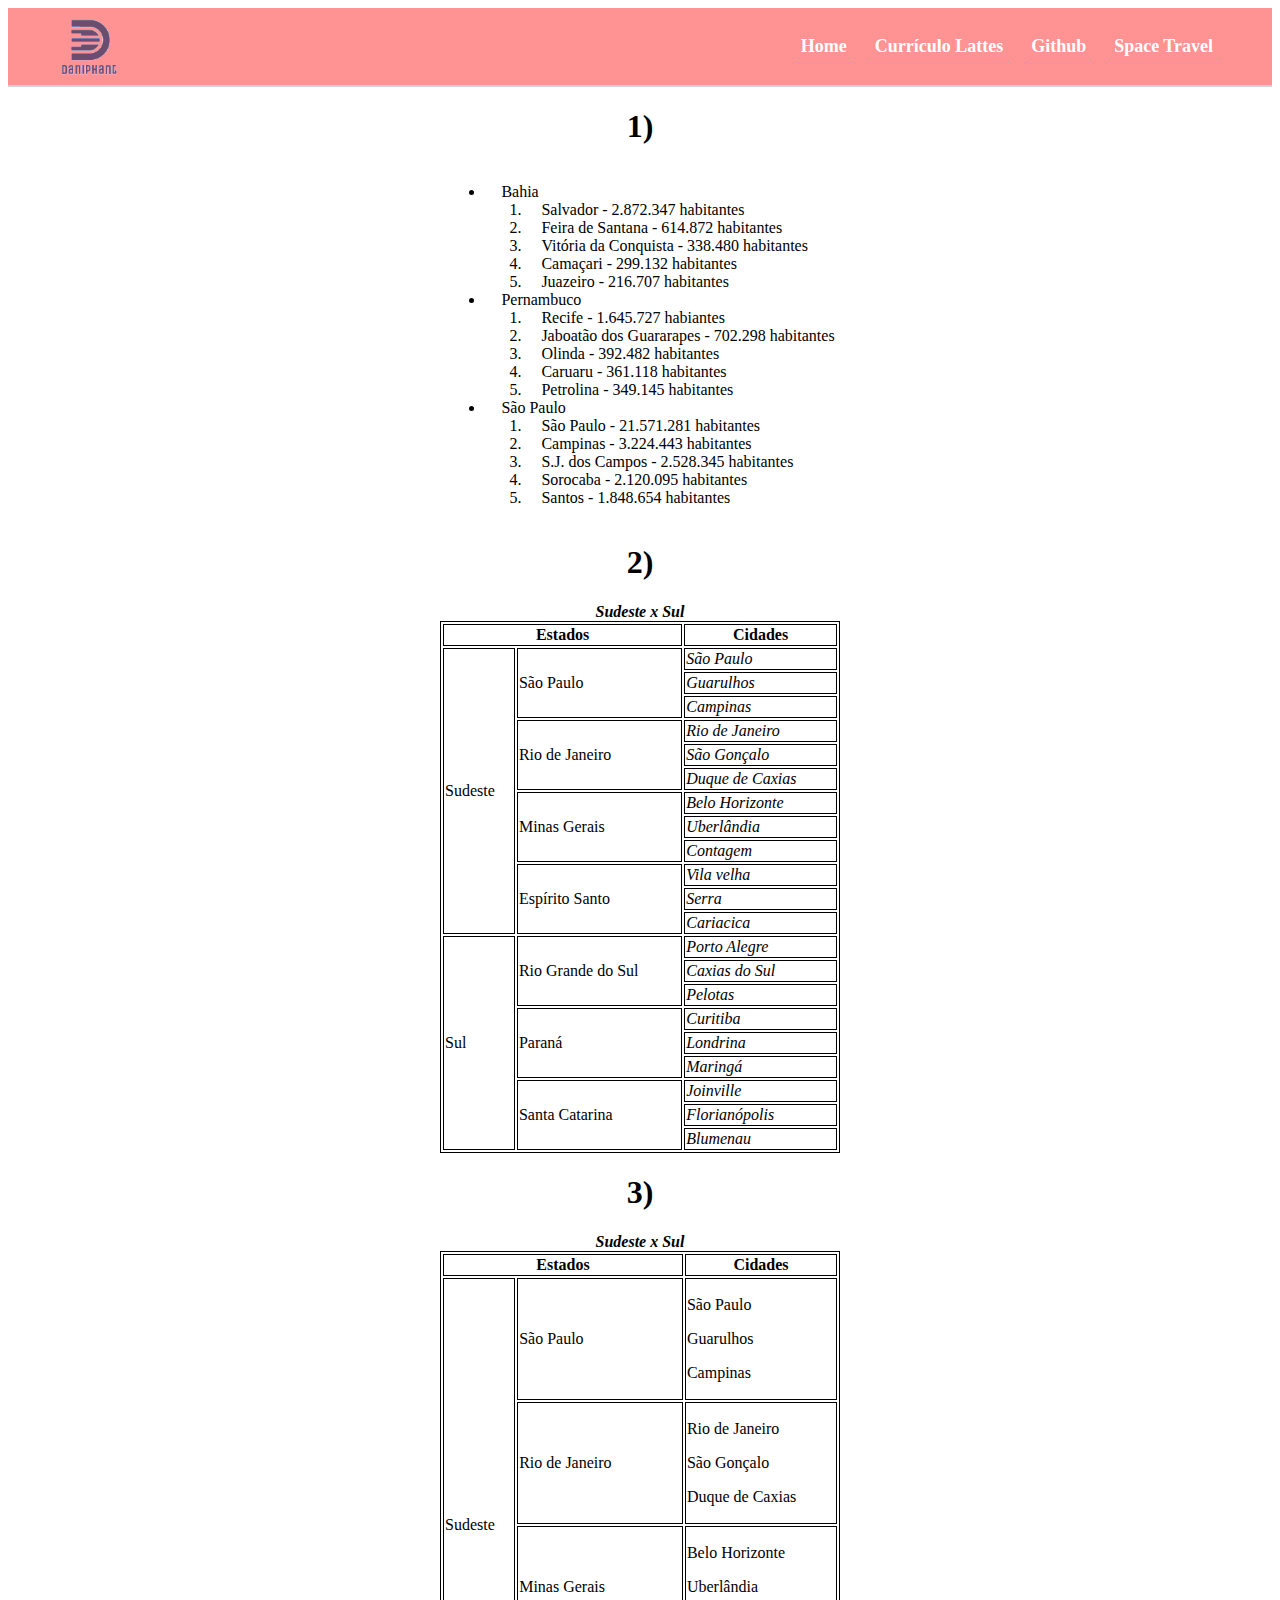
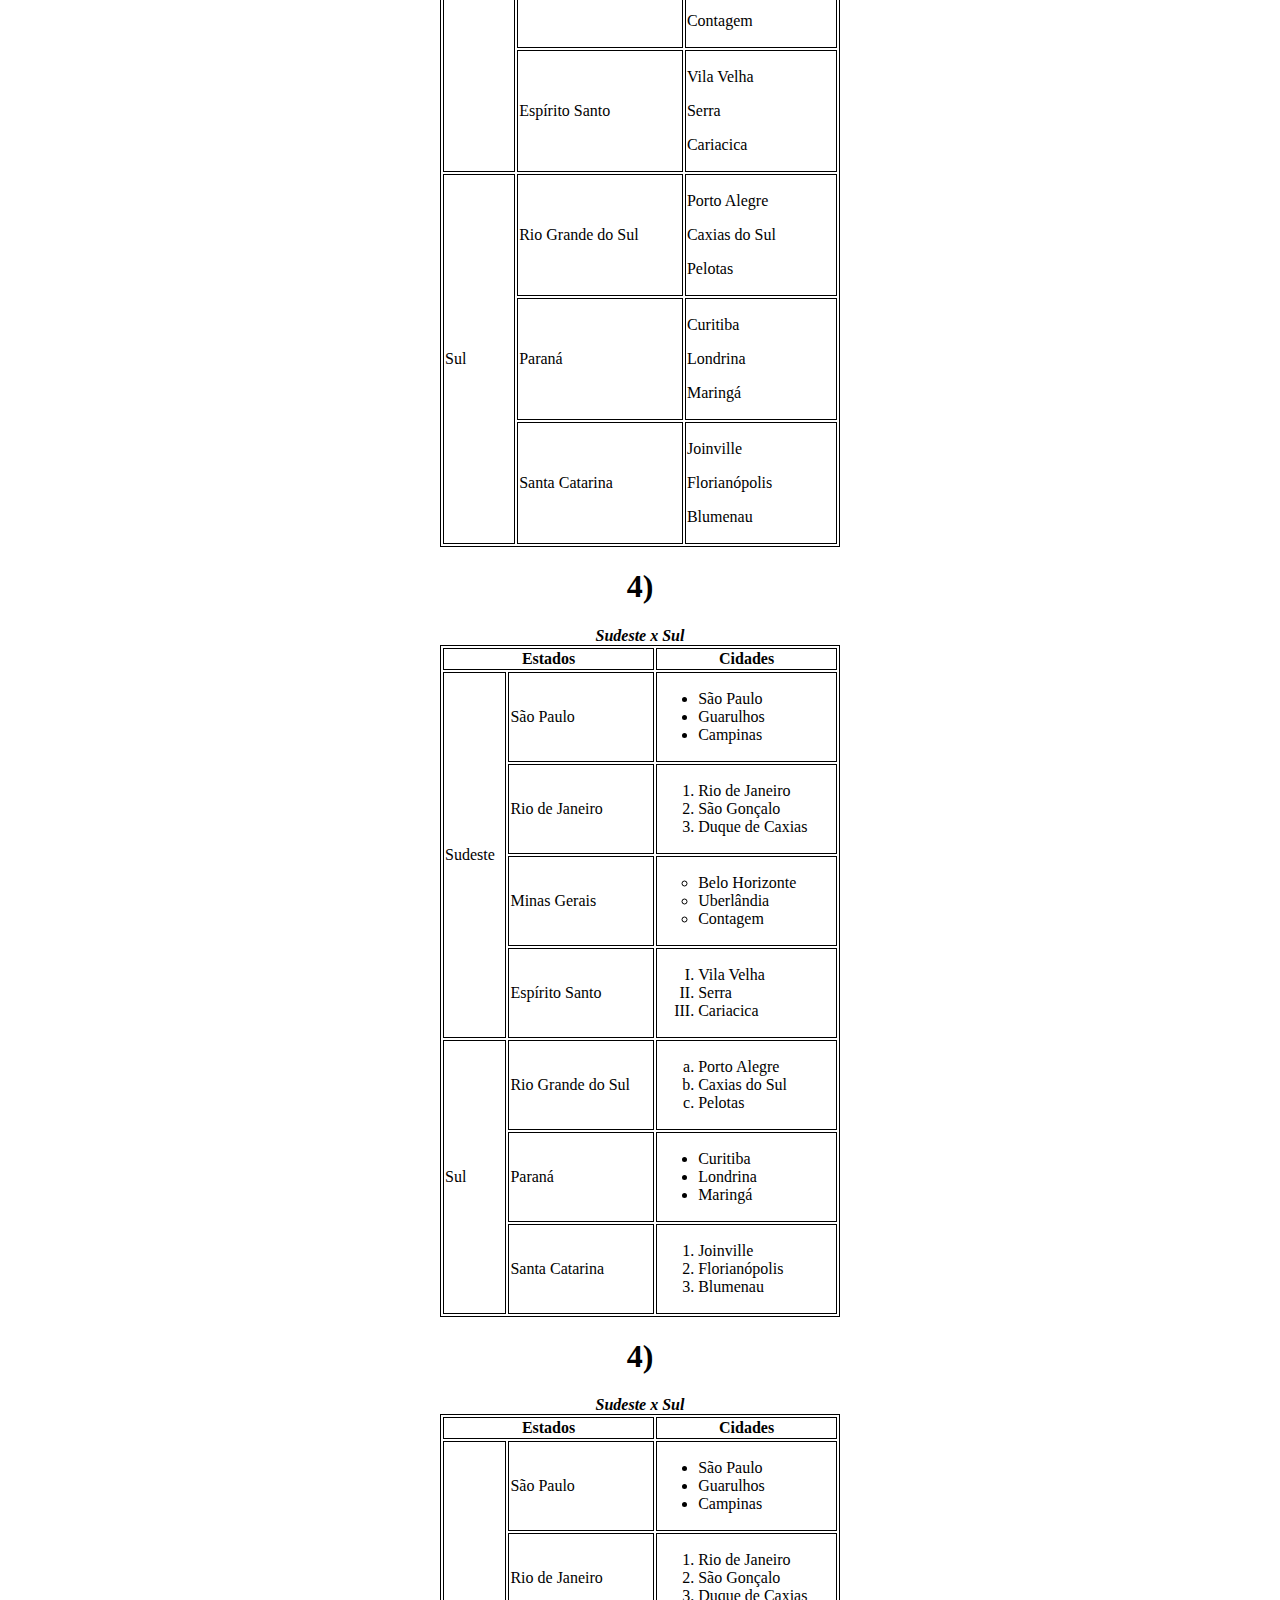
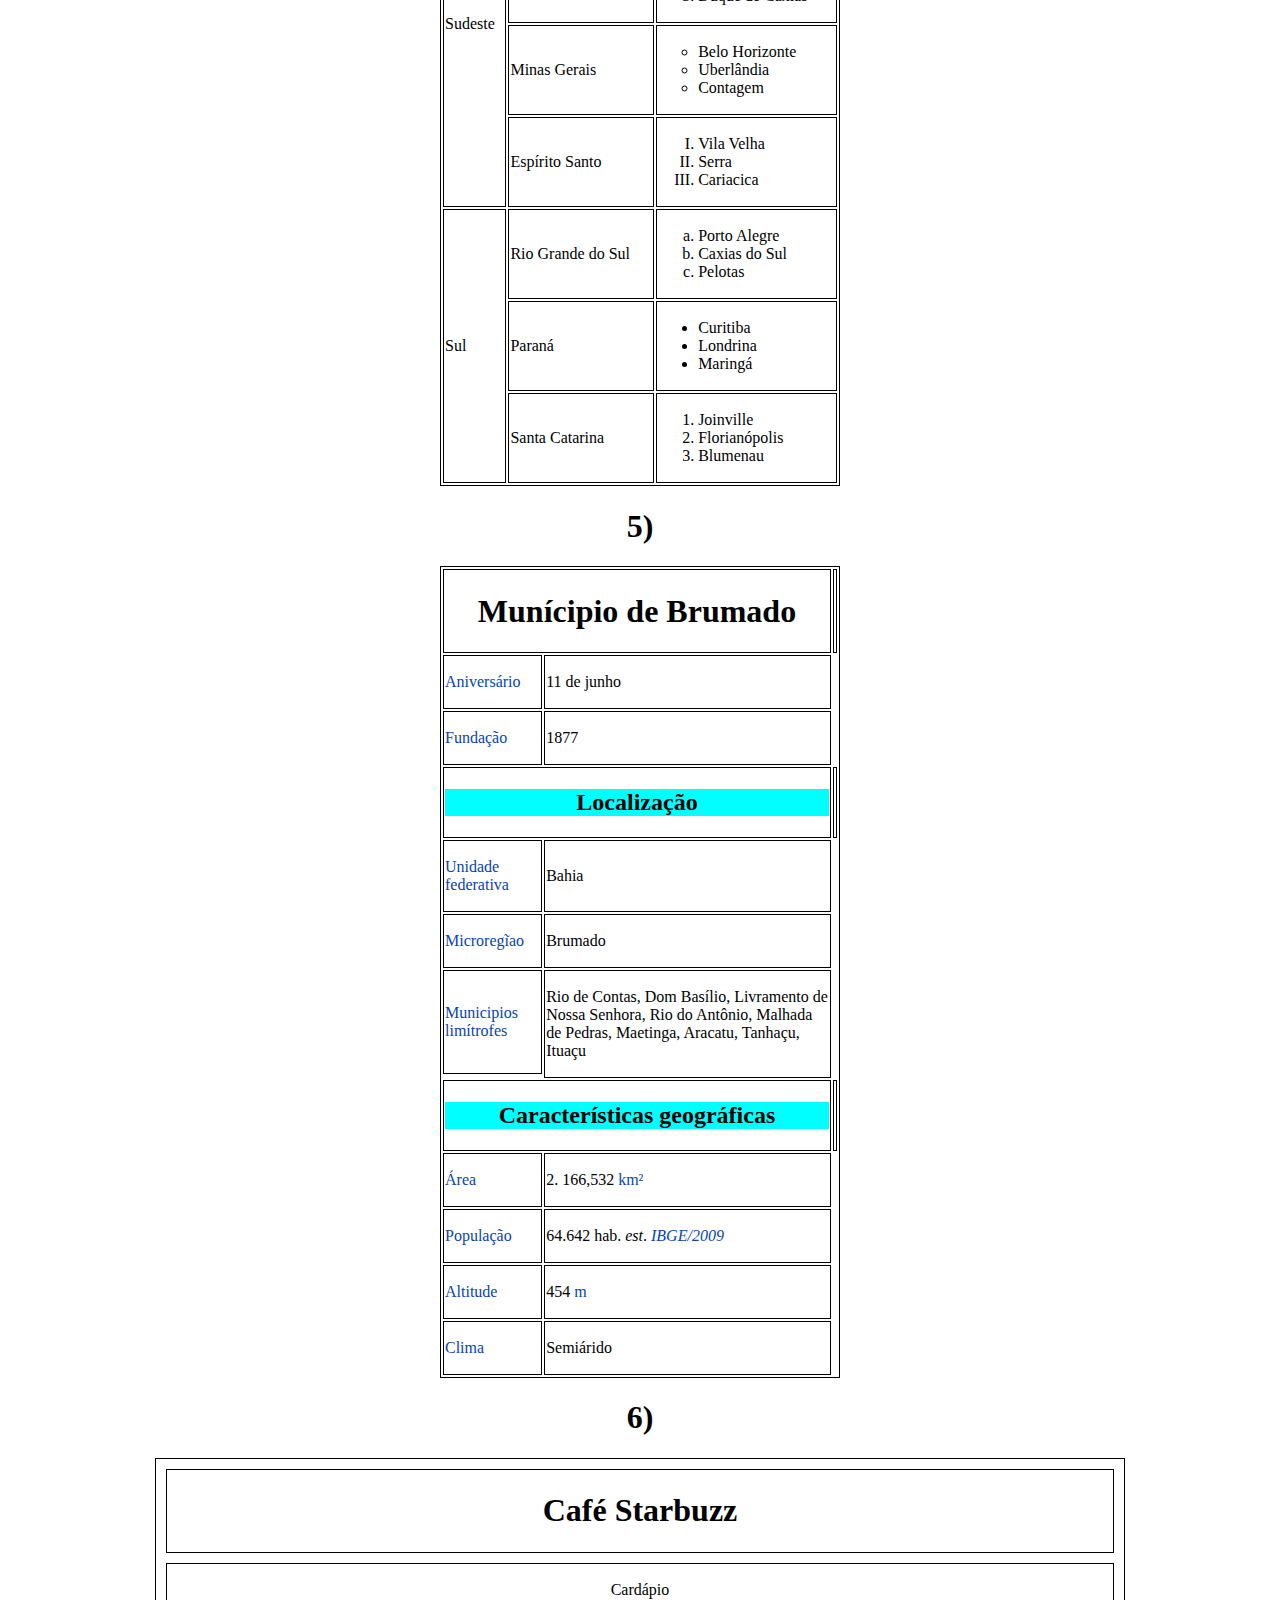
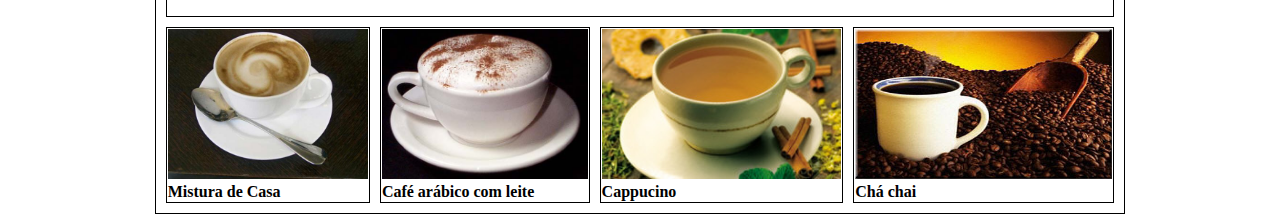
==== pages/exercicios/index.html @ 93ffd442 "1.0" ====
<!DOCTYPE html>
<html lang="en">

<head>
    <meta charset="UTF-8">
    <meta name="viewport" content="width=device-width, initial-scale=1.0">
    <link rel="stylesheet" href="index.css">
    <title>exercícios</title>
    <link href="https://fonts.googleapis.com/css2?family=Open+Sans:ital,wght@0,400;0,600;0,700;1,300&display=swap"
        rel="stylesheet">
    <style>
        table,
        th,
        td {
            border: 1px solid black;
        }
    </style>
</head>
<body">
    <div class="headbar">
        <img class="headbar__logo" src="../../assets/logo.png" alt="logo">
        <div class="headbar__tabsContainer">
            <p onclick="location.href='../../index.html';">Home</p>
            <p onclick="location.href='http://lattes.cnpq.br/4113916959308153';"">Currículo Lattes</p>
            <p onclick=" location.href='https://github.com/daniphant' ;">Github</p>
            <p onclick="location.href='../space-travel/index.html';">Space Travel</p>
        </div>
    </div>
    <div style="place-items: center; align-items: center; justify-content: center; display: flex; flex-direction: column">
        <h1>1)</h1>
        <div>
            <ul>
                <li>
                    &nbsp;&nbsp;&nbsp;&nbsp;Bahia
                    <ol>
                        <li>&nbsp;&nbsp;&nbsp;&nbsp;Salvador - 2.872.347 habitantes</li>
                        <li>&nbsp;&nbsp;&nbsp;&nbsp;Feira de Santana - 614.872 habitantes</li>
                        <li>&nbsp;&nbsp;&nbsp;&nbsp;Vitória da Conquista - 338.480 habitantes</li>
                        <li>&nbsp;&nbsp;&nbsp;&nbsp;Camaçari - 299.132 habitantes</li>
                        <li>&nbsp;&nbsp;&nbsp;&nbsp;Juazeiro - 216.707 habitantes</li>
                    </ol>
                </li>
                <li>
                    &nbsp;&nbsp;&nbsp;&nbsp;Pernambuco
                    <ol>
                        <li>&nbsp;&nbsp;&nbsp;&nbsp;Recife - 1.645.727 habiantes</li>
                        <li>&nbsp;&nbsp;&nbsp;&nbsp;Jaboatão dos Guararapes - 702.298 habitantes</li>
                        <li>&nbsp;&nbsp;&nbsp;&nbsp;Olinda - 392.482 habitantes</li>
                        <li>&nbsp;&nbsp;&nbsp;&nbsp;Caruaru - 361.118 habitantes</li>
                        <li>&nbsp;&nbsp;&nbsp;&nbsp;Petrolina - 349.145 habitantes</li>
                    </ol>
                </li>
                <li>
                    &nbsp;&nbsp;&nbsp;&nbsp;São Paulo
                    <ol>
                        <li>&nbsp;&nbsp;&nbsp;&nbsp;São Paulo - 21.571.281 habitantes</li>
                        <li>&nbsp;&nbsp;&nbsp;&nbsp;Campinas - 3.224.443 habitantes</li>
                        <li>&nbsp;&nbsp;&nbsp;&nbsp;S.J. dos Campos - 2.528.345 habitantes</li>
                        <li>&nbsp;&nbsp;&nbsp;&nbsp;Sorocaba - 2.120.095 habitantes</li>
                        <li>&nbsp;&nbsp;&nbsp;&nbsp;Santos - 1.848.654 habitantes</li>
                    </ol>
                </li>
            </ul>
        </div>
        <h1>2)</h1>
        <div>
            <table style="width:400px; margin-left:auto;margin-right:auto;border: 1px solid black">
                <caption><b> <i>Sudeste x Sul</i> </b></caption>

                <tr>
                    <th colspan="2">Estados</th>
                    <th>Cidades</th>
                </tr>
                <tr>
                    <td rowspan="12">Sudeste</td>
                    <td rowspan="3">São Paulo</td>
                    <td><i>São Paulo</i></td>
                </tr>
                <tr>
                    <td><i>Guarulhos</i></td>
                </tr>
                <tr>
                    <td><i>Campinas</i></td>
                </tr>
                <tr>
                    <td rowspan="3">Rio de Janeiro</td>
                    <td><i>Rio de Janeiro</i></td>
                </tr>
                <tr>
                    <td><i>São Gonçalo</i></td>
                </tr>
                <tr>
                    <td><i>Duque de Caxias</i></td>
                </tr>
                <tr>
                    <td rowspan="3">Minas Gerais</td>
                    <td><i>Belo Horizonte</i></td>
                </tr>
                <tr>
                    <td><i>Uberlândia</i></td>
                </tr>
                <tr>
                    <td><i>Contagem</i></td>
                </tr>
                <tr>
                    <td rowspan="3">Espírito Santo</td>
                    <td><i>Vila velha</i></td>
                </tr>
                <tr>
                    <td><i>Serra</i></td>
                </tr>
                <tr>
                    <td><i>Cariacica</i></td>
                </tr>
                <tr>
                    <td rowspan="9">Sul</td>
                    <td rowspan="3">Rio Grande do Sul</td>
                    <td><i>Porto Alegre</i></td>
                </tr>
                <tr>
                    <td><i>Caxias do Sul</i></td>
                </tr>
                <tr>
                    <td><i>Pelotas</i></td>
                </tr>
                <tr>
                    <td rowspan="3">Paraná</td>
                    <td><i>Curitiba</i></td>
                </tr>
                <tr>
                    <td><i>Londrina</i></td>
                </tr>
                <tr>
                    <td><i>Maringá</i></td>
                </tr>
                <tr>
                    <td rowspan="3">Santa Catarina</td>
                    <td><i>Joinville</i></td>
                </tr>
                <tr>
                    <td><i>Florianópolis</i></td>
                </tr>
                <tr>
                    <td><i>Blumenau</i></td>
                </tr>
            </table>
        </div>
        <h1>3)</h1>
        <div>
            <table style="width:400px">
                <caption><b> <i>Sudeste x Sul</i> </b></caption>
                <tr>
                    <th colspan="2">Estados</th>
                    <th>Cidades</th>
                </tr>
                <tr>
                    <td rowspan="4">Sudeste</td>
                    <td>São Paulo</td>
                    <td>
                        <p>São Paulo</p>
                        <p>Guarulhos</p>
                        <p>Campinas</p>
                    </td>
                </tr>
                <tr>
                    <td>Rio de Janeiro</td>
                    <td>
                        <p>Rio de Janeiro</p>
                        <p>São Gonçalo</p>
                        <p>Duque de Caxias</p>
                    </td>
                </tr>
                <tr>
                    <td>Minas Gerais</td>
                    <td>
                        <p>Belo Horizonte</p>
                        <p>Uberlândia</p>
                        <p>Contagem</p>
                    </td>
                </tr>
                <tr>
                    <td>Espírito Santo</td>
                    <td>
                        <p>Vila Velha</p>
                        <p>Serra</p>
                        <p>Cariacica</p>
                    </td>
                </tr>

                <tr>
                    <td rowspan="4">Sul</td>
                    <td>Rio Grande do Sul</td>
                    <td>
                        <p>Porto Alegre</p>
                        <p>Caxias do Sul</p>
                        <p>Pelotas</p>
                    </td>
                </tr>
                <tr>
                    <td>Paraná</td>
                    <td>
                        <p>Curitiba</p>
                        <p>Londrina</p>
                        <p>Maringá</p>
                    </td>
                </tr>
                <tr>
                    <td>Santa Catarina</td>
                    <td>
                        <p>Joinville</p>
                        <p>Florianópolis</p>
                        <p>Blumenau</p>
                    </td>
                </tr>
            </table>
        </div>
        <h1>4)</h1>
        <div>
            <table style="width:400px; align-self:center">
                <caption><b> <i>Sudeste x Sul</i> </b></caption>
                <tr>
                    <th colspan="2">Estados</th>
                    <th>Cidades</th>
                </tr>
                <tr>
                    <td rowspan="4">Sudeste</td>
                    <td>São Paulo</td>
                    <td>
                        <ul>
                            <li>São Paulo</li>
                            <li>Guarulhos</li>
                            <li>Campinas</li>
                        </ul>
                    </td>
                </tr>
                <tr>
                    <td>Rio de Janeiro</td>
                    <td>
                        <ol>
                            <li>Rio de Janeiro</li>
                            <li>São Gonçalo</li>
                            <li>Duque de Caxias</li>
                        </ol>
                    </td>
                </tr>
                <tr>
                    <td>Minas Gerais</td>
                    <td>
                        <ul style="list-style-type:circle">
                            <li>Belo Horizonte</li>
                            <li>Uberlândia</li>
                            <li>Contagem</li>
                        </ul>
                    </td>
                </tr>
                <tr>
                    <td>Espírito Santo</td>
                    <td>
                        <ol style="list-style-type:upper-roman">
                            <li>Vila Velha</li>
                            <li>Serra</li>
                            <li>Cariacica</li>
                        </ol>
                    </td>
                </tr>

                <tr>
                    <td rowspan="3">Sul</td>
                    <td>Rio Grande do Sul</td>
                    <td>
                        <ol style="list-style-type:lower-alpha">
                            <li>Porto Alegre</li>
                            <li>Caxias do Sul</li>
                            <li>Pelotas</li>
                        </ol>
                    </td>
                </tr>
                <tr>
                    <td>Paraná</td>
                    <td>
                        <ul>
                            <li>Curitiba</li>
                            <li>Londrina</li>
                            <li>Maringá</li>
                        </ul>
                    </td>

                </tr>
                <tr>
                    <td>Santa Catarina</td>
                    <td>
                        <ol>
                            <li>Joinville</li>
                            <li>Florianópolis</li>
                            <li>Blumenau</li>
                        </ol>
                    </td>
                </tr>
            </table>
        </div>
        <h1>4)</h1>

        <body>
            <table style="width:400px; align-self:center">
                <caption><b> <i>Sudeste x Sul</i> </b></caption>
                <tr>
                    <th colspan="2">Estados</th>
                    <th>Cidades</th>
                </tr>
                <tr>
                    <td rowspan="4">Sudeste</td>
                    <td>São Paulo</td>
                    <td>
                        <ul>
                            <li>São Paulo</li>
                            <li>Guarulhos</li>
                            <li>Campinas</li>
                        </ul>
                    </td>
                </tr>
                <tr>
                    <td>Rio de Janeiro</td>
                    <td>
                        <ol>
                            <li>Rio de Janeiro</li>
                            <li>São Gonçalo</li>
                            <li>Duque de Caxias</li>
                        </ol>
                    </td>
                </tr>
                <tr>
                    <td>Minas Gerais</td>
                    <td>
                        <ul style="list-style-type:circle">
                            <li>Belo Horizonte</li>
                            <li>Uberlândia</li>
                            <li>Contagem</li>
                        </ul>
                    </td>
                </tr>
                <tr>
                    <td>Espírito Santo</td>
                    <td>
                        <ol style="list-style-type:upper-roman">
                            <li>Vila Velha</li>
                            <li>Serra</li>
                            <li>Cariacica</li>
                        </ol>
                    </td>
                </tr>

                <tr>
                    <td rowspan="3">Sul</td>
                    <td>Rio Grande do Sul</td>
                    <td>
                        <ol style="list-style-type:lower-alpha">
                            <li>Porto Alegre</li>
                            <li>Caxias do Sul</li>
                            <li>Pelotas</li>
                        </ol>
                    </td>
                </tr>
                <tr>
                    <td>Paraná</td>
                    <td>
                        <ul>
                            <li>Curitiba</li>
                            <li>Londrina</li>
                            <li>Maringá</li>
                        </ul>
                    </td>

                </tr>
                <tr>
                    <td>Santa Catarina</td>
                    <td>
                        <ol>
                            <li>Joinville</li>
                            <li>Florianópolis</li>
                            <li>Blumenau</li>
                        </ol>
                    </td>
                </tr>
            </table>
        </body>
        <h1>5)</h1>
        <div>
            <table style="width: 400px">
                <tr>
                    <td colspan="2">
                        <h1 style="text-align: center;"> Munícipio de Brumado </h1>
                    <td>

                </tr>
                <tr>
                    <td>
                        <p style="color: #0645AD">Aniversário</p>
                    </td>
                    <td>
                        <p style="text-align: start"> 11 de junho</p>
                    </td>
                </tr>
                <tr>
                    <td>
                        <p style="color: #0645AD">Fundação</p>
                    </td>
                    <td>
                        <p style="text-align: start"> 1877</p>
                    </td>
                </tr>
                <tr>
                    <td colspan="2">
                        <div style="background-color: cyan">
                            <h2 style="text-align: center;">Localização</h2>
                        </div>
                    <td>
                </tr>
                <tr>
                    <td>
                        <p style="color: #0645AD">Unidade federativa</p>
                    </td>
                    <td>
                        <p style="text-align: start"> Bahia</p>
                    </td>
                </tr>
                <tr>
                    <td>
                        <p style="color: #0645AD">Microregĩao</p>
                    </td>
                    <td>
                        <p style="text-align: start"> Brumado</p>
                    </td>
                </tr>
                <tr>
                    <td>
                        <p style="color: #0645AD">Municipios limítrofes</p>
                    </td>
                    <td rowspan="3">
                        <p style="text-align: start"> Rio de Contas, Dom Basílio, Livramento de Nossa Senhora, Rio do
                            Antônio, Malhada de Pedras, Maetinga, Aracatu, Tanhaçu, Ituaçu</p>
                    </td>
                </tr>
                <tr></tr>
                <tr></tr>
                <tr>
                    <td colspan="2">
                        <div style="background-color: cyan">
                            <h2 style="text-align: center;">Características geográficas</h2>
                        </div>
                    <td>
                </tr>
                <tr>
                    <td>
                        <p style="color: #0645ad">Área</p>
                    </td>
                    <td>2. 166,532 <a style="color: #0645AD">km²</a></td>
                </tr>
                <tr>
                    <td>
                        <p style="color: #0645ad">População</p>
                    </td>
                    <td>64.642 hab. <i>est</i>. <i style="color: #0645AD">IBGE/2009</i></td>
                </tr>
                <tr>
                    <td>
                        <p style="color: #0645ad">Altitude</p>
                    </td>
                    <td>454 <a style="color: #0645AD">m</a></td>
                </tr>
                <tr>
                    <td>
                        <p style="color: #0645ad">Clima</p>
                    </td>
                    <td>Semiárido</td>
                </tr>
            </table>
        </div>
        <h1>6)</h1>
        <div>
            <table style="width: 400px; margin-left: auto; margin-right: auto; border-spacing: 10px">
                <tr>
                    <th colspan="4">
                        <h1 style="text-align: center; font-family: 'Times new Roman'">Café Starbuzz</h1>
                    </th>
                </tr>
                <tr>
                    <td colspan="4">
                        <p style="text-align: center">Cardápio</p>
                    </td>
                </tr>
                <tr>
                    <td>
                        <a href="./questao06/mistura.html"">
                            <img src="./questao06/cafe.jpg" height="150px" />
                        </a>
                        <b style="text-align: center">Mistura de Casa</b>
                    </td>
                    <td>
                        <a href="./questao06/cafe.html">
                            <img src="./questao06/cappucino.jpg" height="150px" />
                        </a>
                        <b style="text-align: center">Café arábico com leite</b>
                    </td>
                    <td>
                        <a href="./questao06/cappucino.html">
                            <img src="./questao06/cha.jpg" height="150px" />
                        </a>
                        <b style="text-align: center">Cappucino</b>
                    </td>
                    <td>
                        <a href="./questao06/cha.html">
                            <img src="./questao06/mistura.jpg" height="150px" />
                        </a>
                        <b style="text-align: center">Chá chai</b>
                    </td>
                </tr>
            </table>
        </div>
    </div>
    </body>

</html>
---- pages/exercicios/index.css ----
body {
    flex: 1;
    background-color: white
}

.headbar {
    display: flex;
    flex: 0.2;
    place-items: center;
    justify-content: space-between;
    border-bottom: 2px solid lightgrey;
    background-color: #ff9292;
}

.headbar__logo {
    height: 65px;
    object-fit: contain;
    padding: 6px;
    margin-left: 5vh;
}

.headbar__tabsContainer {
    display: flex;
    flex-direction: row;
    justify-content: space-evenly;
    margin-right: 5vh;
}

.headbar__tabsContainer > p {
    color: white;
    font-size: 18px;
    font-weight: 700;
    padding: 6px;
    margin: 8px;
    border-bottom: 1px solid #7fc8b2;
}

.headbar__tabsContainer > p:hover {
    cursor: pointer;
    border: 1px solid white;
    box-shadow: inset 0 0 0 2em #7fc8b2;
    border-radius: 12px
}
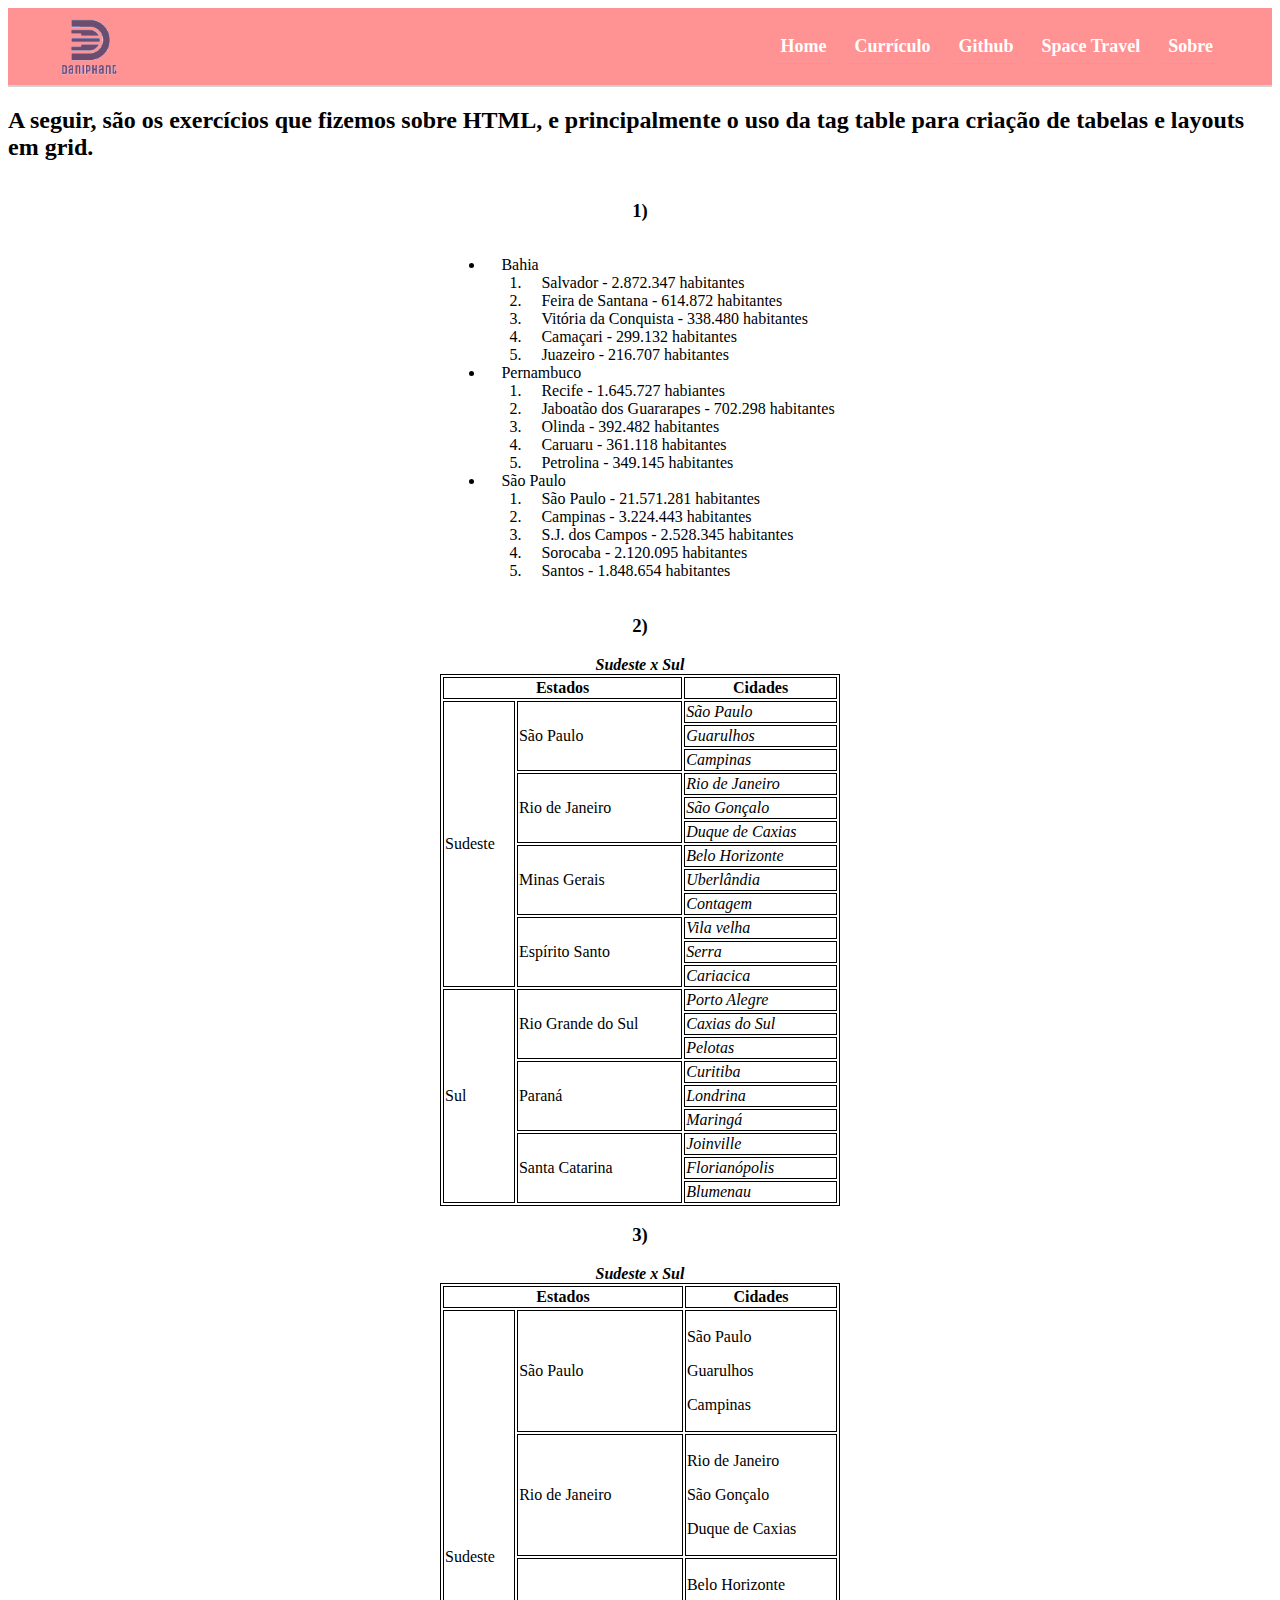
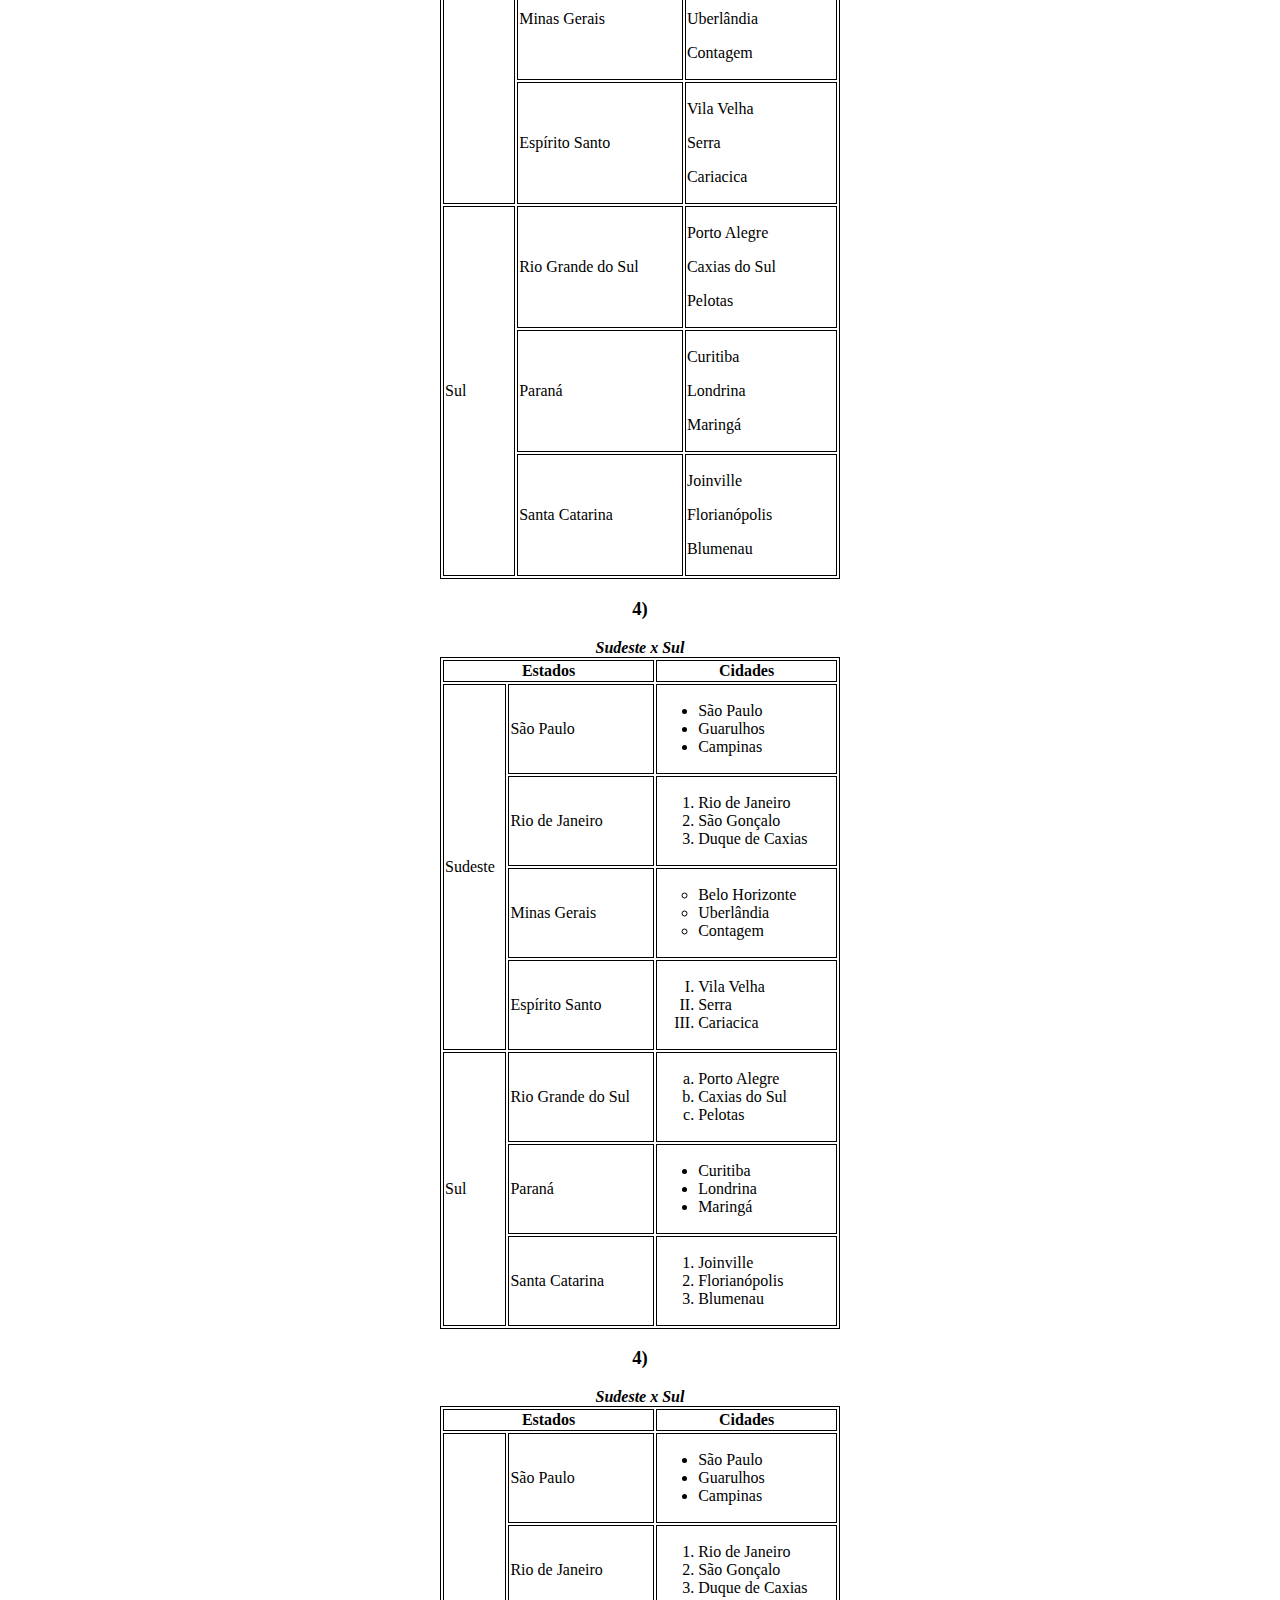
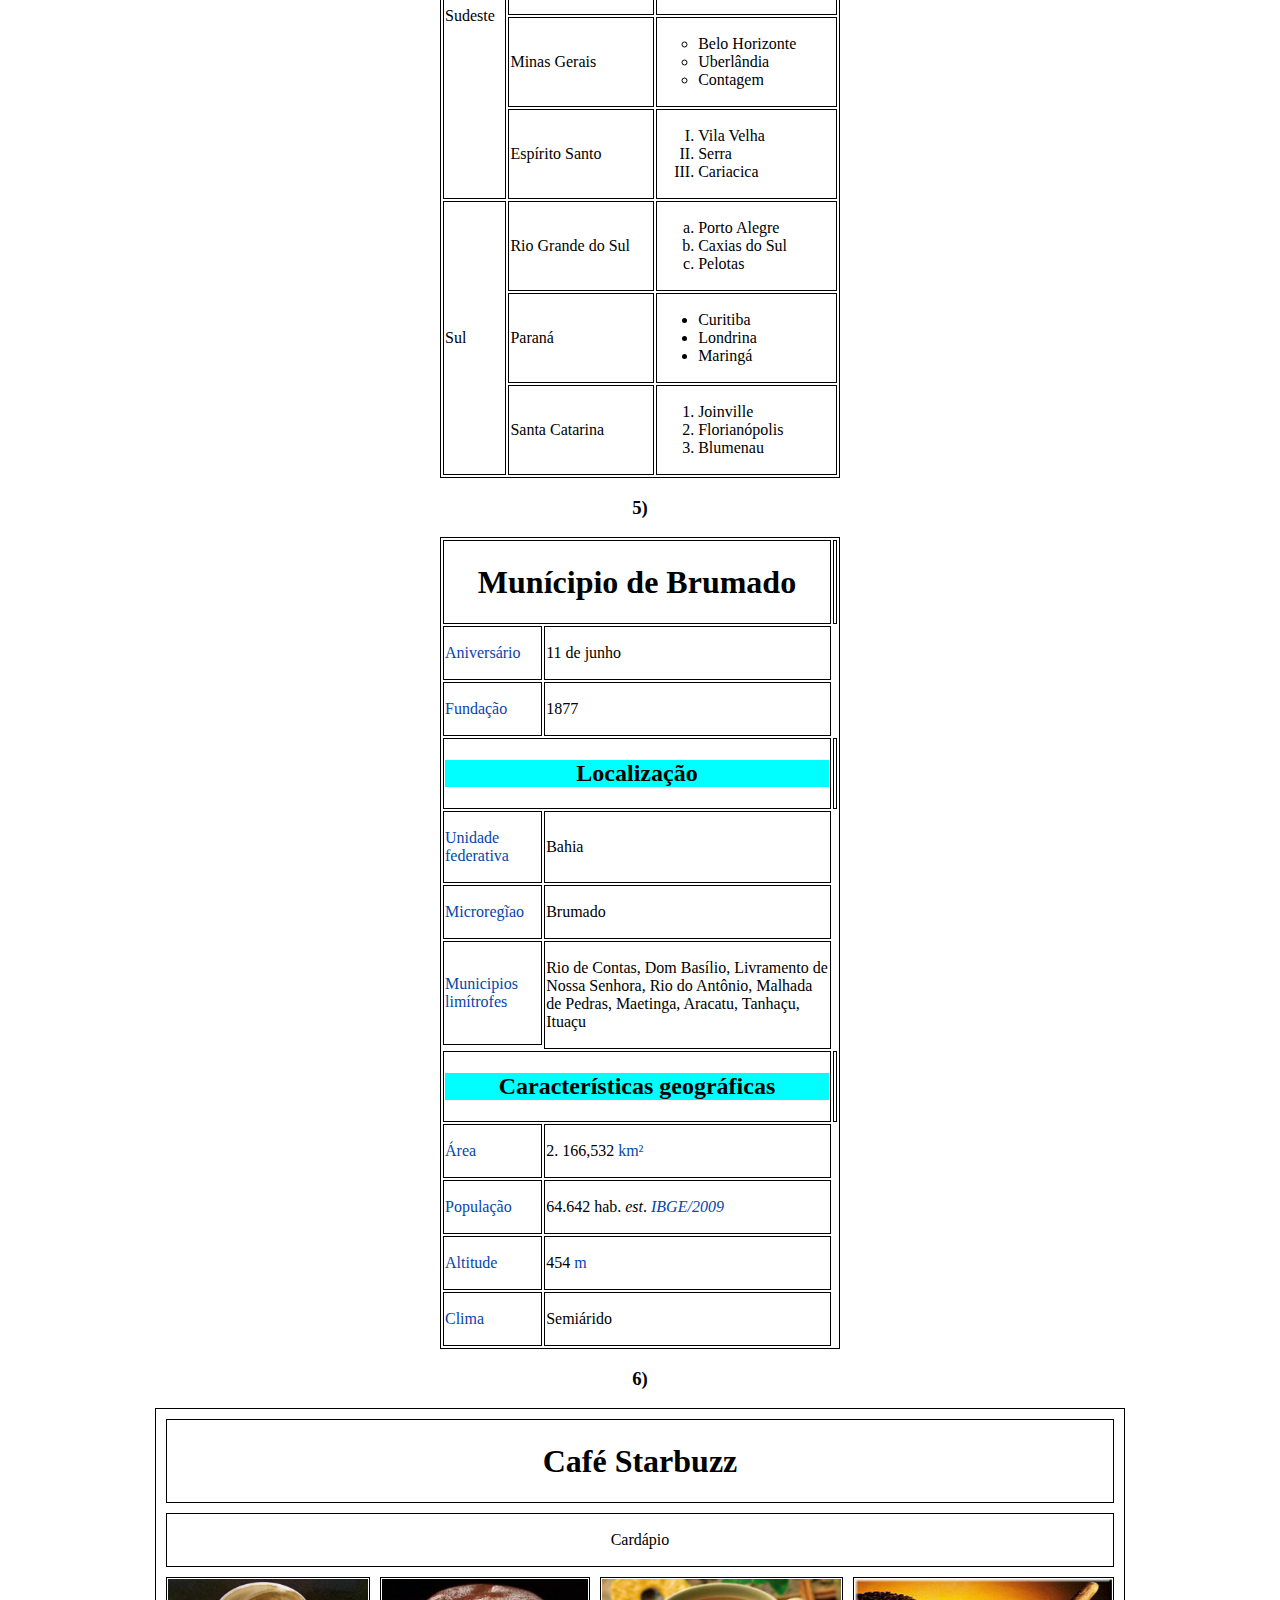
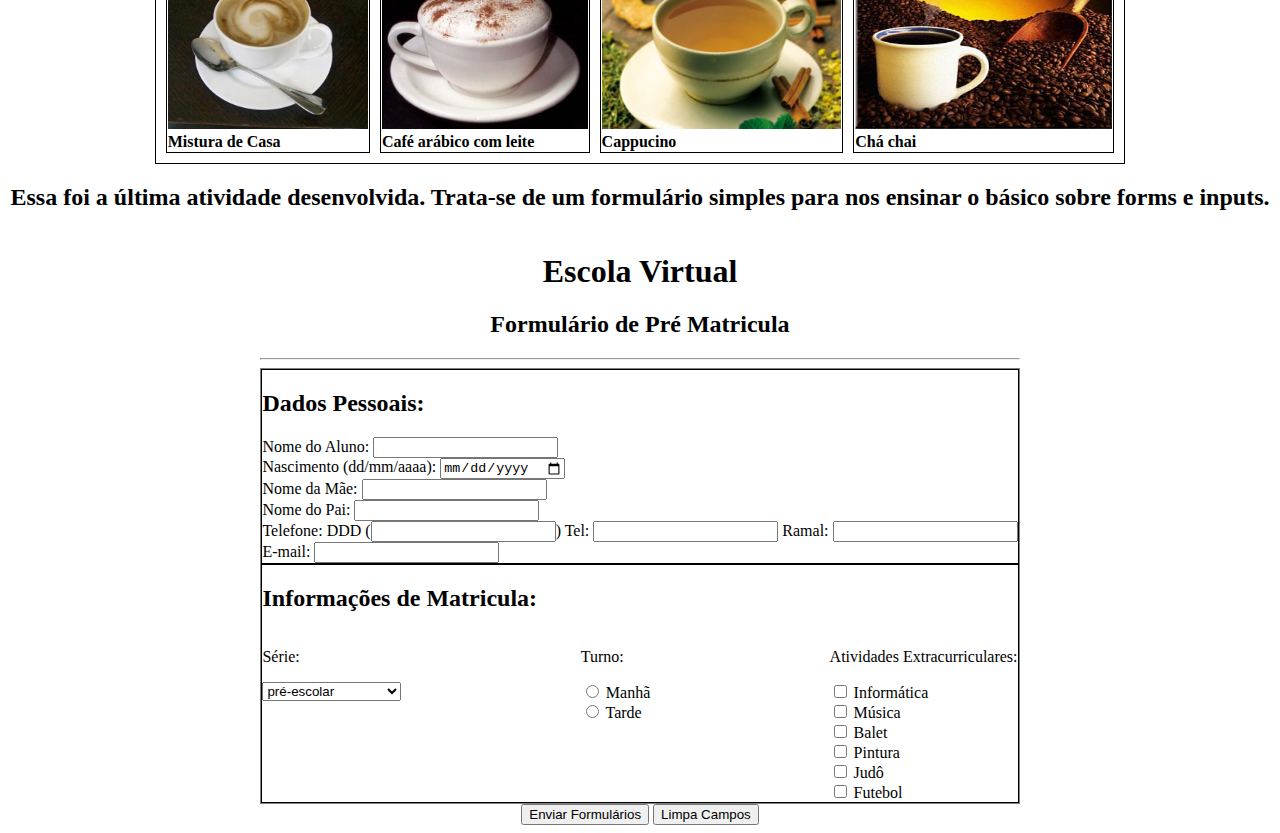
==== commit 3bf1be2e: "Adição tela sobre" ====
--- a/pages/exercicios/index.html
+++ b/pages/exercicios/index.html
@@ -21,13 +21,16 @@
         <img class="headbar__logo" src="../../assets/logo.png" alt="logo">
         <div class="headbar__tabsContainer">
             <p onclick="location.href='../../index.html';">Home</p>
-            <p onclick="location.href='http://lattes.cnpq.br/4113916959308153';"">Currículo Lattes</p>
+            <p onclick="location.href='../curriculo/index.html';"">Currículo</p>
             <p onclick=" location.href='https://github.com/daniphant' ;">Github</p>
             <p onclick="location.href='../space-travel/index.html';">Space Travel</p>
+            <p onclick="location.href='../sobre/index.html';">Sobre</p>
         </div>
     </div>
-    <div style="place-items: center; align-items: center; justify-content: center; display: flex; flex-direction: column">
-        <h1>1)</h1>
+    <h2>A seguir, são os exercícios que fizemos sobre HTML, e principalmente o uso da tag table para criação de tabelas e layouts em grid.</h2>
+    <div
+        style="place-items: center; align-items: center; justify-content: center; display: flex; flex-direction: column">
+        <h3>1)</h3>
         <div>
             <ul>
                 <li>
@@ -62,7 +65,7 @@
                 </li>
             </ul>
         </div>
-        <h1>2)</h1>
+        <h3>2)</h3>
         <div>
             <table style="width:400px; margin-left:auto;margin-right:auto;border: 1px solid black">
                 <caption><b> <i>Sudeste x Sul</i> </b></caption>
@@ -145,7 +148,7 @@
                 </tr>
             </table>
         </div>
-        <h1>3)</h1>
+        <h3>3)</h3>
         <div>
             <table style="width:400px">
                 <caption><b> <i>Sudeste x Sul</i> </b></caption>
@@ -214,7 +217,7 @@
                 </tr>
             </table>
         </div>
-        <h1>4)</h1>
+        <h3>4)</h3>
         <div>
             <table style="width:400px; align-self:center">
                 <caption><b> <i>Sudeste x Sul</i> </b></caption>
@@ -298,7 +301,7 @@
                 </tr>
             </table>
         </div>
-        <h1>4)</h1>
+        <h3>4)</h3>
 
         <body>
             <table style="width:400px; align-self:center">
@@ -383,7 +386,7 @@
                 </tr>
             </table>
         </body>
-        <h1>5)</h1>
+        <h3>5)</h3>
         <div>
             <table style="width: 400px">
                 <tr>
@@ -475,7 +478,7 @@
                 </tr>
             </table>
         </div>
-        <h1>6)</h1>
+        <h3>6)</h3>
         <div>
             <table style="width: 400px; margin-left: auto; margin-right: auto; border-spacing: 10px">
                 <tr>
@@ -491,7 +494,7 @@
                 <tr>
                     <td>
                         <a href="./questao06/mistura.html"">
-                            <img src="./questao06/cafe.jpg" height="150px" />
+                            <img src=" ./questao06/cafe.jpg" height="150px" />
                         </a>
                         <b style="text-align: center">Mistura de Casa</b>
                     </td>
@@ -516,6 +519,85 @@
                 </tr>
             </table>
         </div>
+        <h2>Essa foi a última atividade desenvolvida. Trata-se de um formulário simples para nos ensinar o básico sobre forms e inputs.</h2>
+        <div>
+            <div style="text-align: center">
+                <h1>Escola Virtual</h1>
+                <h2>Formulário de Pré Matricula</h2>
+            </div>
+
+            <hr />
+
+            <form style="border: 1px solid gray">
+
+                <div style="align-self: center; border: 1px solid black">
+                    <h2 stlye="text-align: left">Dados Pessoais:</h2>
+                    Nome do Aluno:
+                    <input />
+                    <br />
+                    Nascimento (dd/mm/aaaa): <input type="date" />
+                    <br />
+                    Nome da Mãe: <input />
+                    <br />
+                    Nome do Pai: <input />
+                    <br />
+                    Telefone: DDD (<input type="number" />) Tel: <input type="number" /> Ramal: <input />
+                    <br />
+                    E-mail: <input type="email" />
+                </div>
+
+
+                <div style="align-self: center; border: 1px solid black">
+                    <h2 stlye="text-align: left">Informações de Matricula:</h2>
+                    <div style="
+                            flex: 1;
+                            flex-direction: row;
+                            display: flex;
+                            justify-content: space-between;
+                        ">
+                        <div>
+                            <p>Série:</p>
+                            <select name="series" id="series">
+                                <option value="pre">pré-escolar</option>
+                                <option value="fundamental">ensino fundamental</option>
+                                <option value="medio">ensino médio</option>
+                                <option value="superior">ensino superior</option>
+                                <option value="mestrado">mestrado</option>
+                                <option value="doutorado">doutorado</option>
+                                <option value="posdoc">pós doc</option>
+                            </select>
+                        </div>
+                        <div>
+                            <p>Turno:</p>
+                            <input type="radio" id="manha" name="turno" value="manha">
+                            <label for="manha">Manhã</label><br>
+                            <input type="radio" id="tarde" name="turno" value="arde">
+                            <label for="tarde">Tarde</label><br>
+                        </div>
+                        <div>
+                            <p>Atividades Extracurriculares:</p>
+                            <input type="checkbox" /> Informática
+                            <br />
+                            <input type="checkbox" /> Música
+                            <br />
+                            <input type="checkbox" /> Balet
+                            <br />
+                            <input type="checkbox" /> Pintura
+                            <br />
+                            <input type="checkbox" /> Judô
+                            <br />
+                            <input type="checkbox" /> Futebol
+                            <br />
+                        </div>
+                    </div>
+                </div>
+            </form>
+        </div>
+        <div style">
+            <input type="button" value="Enviar Formulários" />
+            <input type="button" value="Limpa Campos" />
+        </div>
+        </body>
     </div>
     </body>
 
